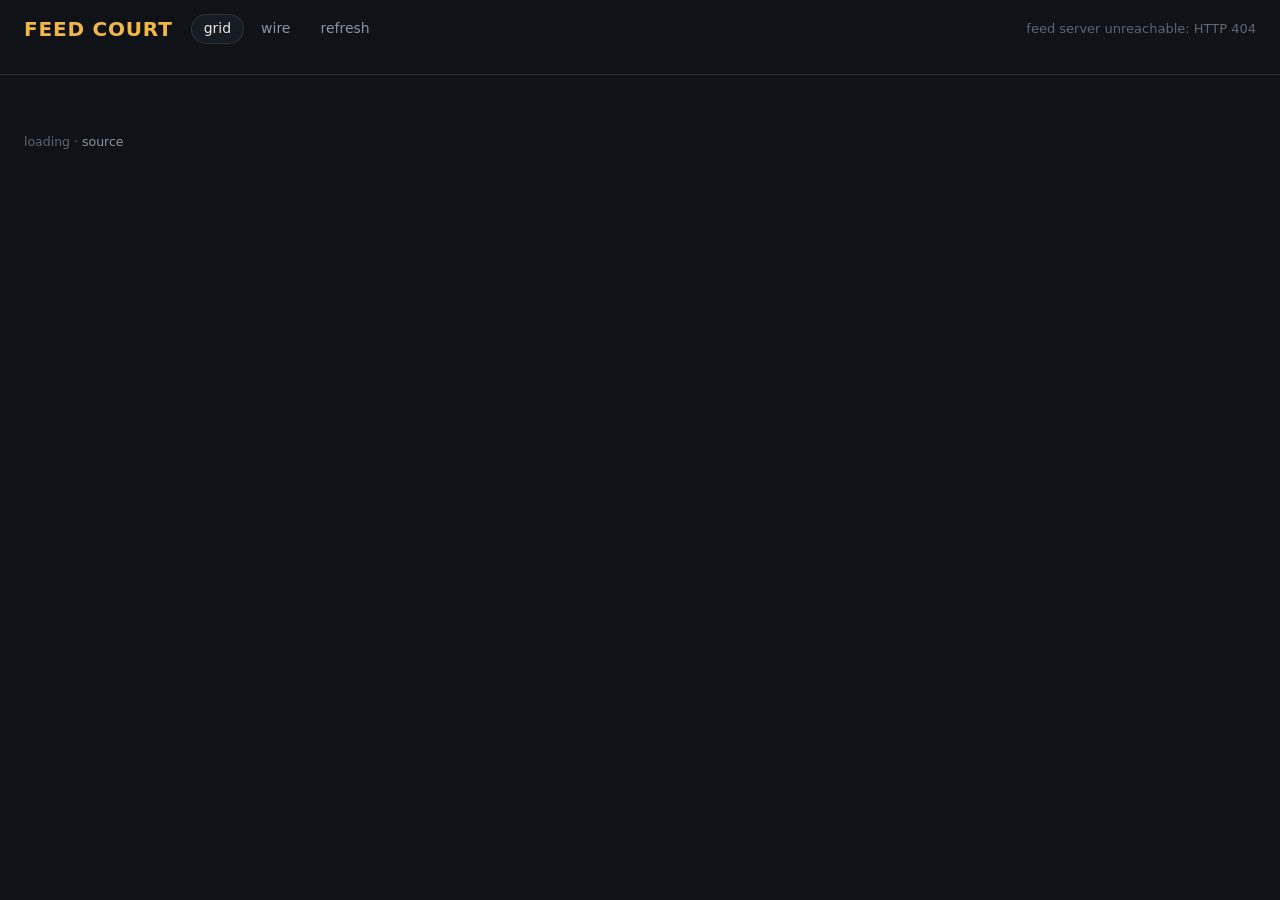
==== index.html @ 9e130b4f "Upstract-style wall: lead images, thumbnails, photo and video strips, Reuters front card - server: e" ====
<!DOCTYPE html>
<html lang="en">
<head>
  <meta charset="utf-8">
  <meta name="viewport" content="width=device-width, initial-scale=1">
  <title>Feed Court</title>
  <link rel="stylesheet" type="text/css" href="feedcourt.css">
  <link href="apple-touch-icon.png" rel="apple-touch-icon">
  <link href="icon-hires.png" rel="icon" sizes="192x192">
  <link href="icon-normal.png" rel="icon" sizes="128x128">
</head>
<body>
  <header class="top">
    <div class="brand">Feed Court</div>
    <nav class="views">
      <a href="./" class="on">grid</a>
      <a href="./?view=jumble">wire</a>
      <a href="#" id="refresh">refresh</a>
    </nav>
    <div class="stamp"><span id="status">pulling feeds</span></div>
  </header>

  <div class="ticker" id="ticker"></div>

  <main id="grid" class="grid"></main>

  <footer class="foot">
    <span id="updated">loading</span> ·
    <a href="https://github.com/Opfour/rssfeedz">source</a>
  </footer>

<script>window.__freshBoot = (function(){ try { return __FRESH_BOOT__; } catch (e) { return false; } })();</script>
<script>
(function () {
  var view = /(\?|&)view=jumble/.test(location.search) ? 'wire' : 'grid';
  var statusEl = document.getElementById('status');
  var gridEl = document.getElementById('grid');
  var tickerEl = document.getElementById('ticker');
  var updatedEl = document.getElementById('updated');
  var THUMB_ROWS = 2;      // rows near the top of a card that get a thumbnail
  var VISIBLE_ROWS = 6;     // rows shown before "more"

  function esc(s) {
    return String(s == null ? '' : s).replace(/[&<>"']/g, function (c) {
      return {'&': '&amp;', '<': '&lt;', '>': '&gt;', '"': '&quot;', "'": '&#39;'}[c];
    });
  }

  function hue(s) {
    var h = 0;
    for (var i = 0; i < s.length; i++) { h = (h * 31 + s.charCodeAt(i)) % 360; }
    return h;
  }

  function badge(domain, title) {
    var letter = (domain || title || '?').replace(/^www\./, '').charAt(0).toUpperCase();
    return '<span class="badge" style="background:hsl(' + hue(domain || title) +
           ',55%,42%)">' + esc(letter) + '</span>';
  }

  function ago(ts) {
    if (!ts) { return ''; }
    var mins = Math.max(0, Math.round((Date.now() / 1000 - ts) / 60));
    if (mins < 60) { return mins + 'm'; }
    if (mins < 1440) { return Math.round(mins / 60) + 'h'; }
    return Math.round(mins / 1440) + 'd';
  }

  function imgTag(src, cls, eager) {
    return '<img class="' + cls + '" ' + (eager ? '' : 'loading="lazy" ') +
           'decoding="async" referrerpolicy="no-referrer" src="' + esc(src) +
           '" alt="" onerror="this.style.visibility=\'hidden\'">';
  }

  function rowsFor(section) {
    var rows = '';
    var entries = section.entries;
    for (var i = 0; i < entries.length; i++) {
      var e = entries[i];
      var thumb = (i < THUMB_ROWS && e.image) ? imgTag(e.image, 'thumb') : '';
      var hidden = i >= VISIBLE_ROWS ? ' class="row extra"' : ' class="row"';
      rows += '<a' + hidden + ' href="' + esc(e.link) + '" target="_blank" rel="noopener">' +
              '<span class="row-t">' + esc(e.title) + '</span>' +
              (e.video ? '<span class="play" title="video">▶</span>' : '') +
              thumb + '</a>';
    }
    return rows;
  }

  function leadFor(section) {
    for (var i = 0; i < section.entries.length; i++) {
      if (section.entries[i].image) { return i; }
    }
    return -1;
  }

  function card(section) {
    var lead = leadFor(section);
    var head = '<div class="card-head">' + badge(section.domain, section.title) +
      '<h2><a href="' + esc(section.link) + '">' + esc(section.title) +
      (section.domain ? '<span class="dom">' + esc(section.domain) + '</span>' : '') +
      '</a></h2>' +
      (section.entries.length > VISIBLE_ROWS ? '<button class="more" type="button">more</button>' : '') +
      '</div>';

    var leadHtml = '';
    var entries = section.entries;
    if (lead >= 0) {
      var e = entries[lead];
      leadHtml = '<a class="lead" href="' + esc(e.link) + '" target="_blank" rel="noopener">' +
        imgTag(e.image, 'lead-img') + '<span class="lead-t">' + esc(e.title) + '</span></a>';
      entries = entries.slice(0, lead).concat(entries.slice(lead + 1));
    }

    var rows = '';
    for (var i = 0; i < entries.length; i++) {
      var x = entries[i];
      var thumb = (i < THUMB_ROWS && x.image) ? imgTag(x.image, 'thumb') : '';
      rows += '<a class="row' + (i >= VISIBLE_ROWS ? ' extra' : '') + '" href="' + esc(x.link) +
              '" target="_blank" rel="noopener"><span class="row-t">' + esc(x.title) + '</span>' +
              (x.video ? '<span class="play" title="video">▶</span>' : '') + thumb + '</a>';
    }

    return '<article class="card" data-id="' + esc(section.id) + '">' + head + leadHtml +
           '<div class="rows">' + rows + '</div></article>';
  }

  function reutersCard(section) {
    var entries = section.entries.slice();
    var lead = null, rest = [];
    for (var i = 0; i < entries.length; i++) {
      if (!lead && entries[i].image) { lead = entries[i]; } else { rest.push(entries[i]); }
    }
    var html = '<article class="card wide reuters' + (lead ? '' : ' noimg') + '">' +
      '<div class="card-head">' + badge(section.domain, section.title) +
      '<h2><a href="' + esc(section.link) + '">' + esc(section.title) +
      '<span class="dom">' + esc(section.domain) + '</span></a></h2></div>' +
      '<div class="reuters-body">';
    if (lead) {
      html += '<a class="reuters-lead" href="' + esc(lead.link) + '" target="_blank" rel="noopener">' +
        imgTag(lead.image, 'lead-img') + '<span class="lead-t">' + esc(lead.title) + '</span>' +
        '<span class="when">' + ago(lead.published) + '</span></a>';
    }
    html += '<div class="reuters-list">';
    for (var j = 0; j < rest.length && j < 18; j++) {
      var e = rest[j];
      html += '<a class="wire-row" href="' + esc(e.link) + '" target="_blank" rel="noopener">' +
        '<span class="when">' + ago(e.published) + '</span>' +
        '<span class="row-t">' + esc(e.title) + '</span></a>';
    }
    html += '</div></div></article>';
    return html;
  }

  function collectMedia(sections) {
    var buckets = [], videos = [], seen = {};
    for (var i = 0; i < sections.length; i++) {
      var s = sections[i];
      var bucket = [];
      for (var j = 0; j < s.entries.length; j++) {
        var e = s.entries[j];
        if (!e.image) { continue; }
        var item = {img: e.image, link: e.link, title: e.title,
                    src: s.domain || s.title, video: !!e.video};
        if (e.video) { videos.push(item); }
        if (bucket.length < 2) { bucket.push(item); }
      }
      buckets.push(bucket);
    }
    // round robin across sections so a strip is never all one publisher
    var photos = [], depth = 0, added = true;
    while (added) {
      added = false;
      for (var k = 0; k < buckets.length; k++) {
        var it = buckets[k][depth];
        if (it && !seen[it.img]) { seen[it.img] = 1; photos.push(it); added = true; }
        else if (it) { added = true; }
      }
      depth++;
      if (depth > 4) { break; }
    }
    return {photos: photos, videos: videos};
  }

  function strip(items, kind) {
    var cells = '';
    for (var i = 0; i < items.length; i++) {
      var it = items[i];
      cells += '<a class="shot' + (kind === 'video' ? ' vid' : '') + '" href="' + esc(it.link) +
        '" target="_blank" rel="noopener">' + imgTag(it.img, 'shot-img', true) +
        '<span class="cap">' + esc(it.title) + '</span>' +
        '<span class="cap-src">' + esc(it.src) + '</span>' +
        (kind === 'video' ? '<span class="play big">▶</span>' : '') + '</a>';
    }
    return '<section class="strip ' + kind + '"><div class="strip-head">' +
      (kind === 'video' ? 'video' : 'photos') + '</div><div class="strip-grid">' + cells + '</div></section>';
  }

  function ordered(sections) {
    return sections.slice().sort(function (a, b) {
      var ra = /reuters/i.test(a.domain + a.title) ? 0 : 1;
      var rb = /reuters/i.test(b.domain + b.title) ? 0 : 1;
      return ra - rb;
    });
  }

  function renderGrid(data) {
    var html = '', since = 0, photoIdx = 0, videoDone = false;
    var media = collectMedia(data.sections);
    var order = ordered(data.sections);
    for (var i = 0; i < order.length; i++) {
      var s = order[i];
      html += /reuters/i.test(s.domain + s.title) ? reutersCard(s) : card(s);
      since++;
      var due = since === 3 || since === 9;
      if (due && photoIdx < media.photos.length) {
        html += strip(media.photos.slice(photoIdx, photoIdx + 5), 'photos');
        photoIdx += 5;
        if (!videoDone && media.videos.length >= 2) {
          html += strip(media.videos.slice(0, 3), 'video');
          videoDone = true;
        }
        since = 0;
      }
    }
    if (photoIdx < media.photos.length) {
      html += strip(media.photos.slice(photoIdx, photoIdx + 5), 'photos');
    }
    gridEl.className = 'grid';
    gridEl.innerHTML = html;
  }

  function renderWire(data) {
    var rows = [];
    for (var i = 0; i < data.sections.length; i++) {
      for (var j = 0; j < data.sections[i].entries.length; j++) {
        rows.push({e: data.sections[i].entries[j], s: data.sections[i]});
      }
    }
    for (var k = rows.length - 1; k > 0; k--) {
      var m = Math.floor(Math.random() * (k + 1));
      var t = rows[k]; rows[k] = rows[m]; rows[m] = t;
    }
    var html = '';
    for (var n = 0; n < rows.length; n++) {
      var r = rows[n];
      html += '<a class="wire-row" href="' + esc(r.e.link) + '" target="_blank" rel="noopener">' +
        '<span class="wire-src">' + esc(r.s.domain || r.s.title) + '</span>' +
        '<span class="row-t">' + esc(r.e.title) + '</span>' +
        (r.e.video ? '<span class="play">▶</span>' : '') + '</a>';
    }
    gridEl.className = 'wire';
    gridEl.innerHTML = html;
  }

  var NEWS = /reuters|cnn|bbc|nytimes|guardian|npr|apnews|washingtonpost|wsj|aljazeera|axios|politico|thehill/i;

  function renderTicker(data) {
    var items = [], order = ordered(data.sections), i, s;
    for (i = 0; i < order.length && items.length < 8; i++) {
      s = order[i];
      if (!NEWS.test(s.domain) || !s.entries.length) { continue; }
      items.push('<a href="' + esc(s.entries[0].link) + '" target="_blank">' + esc(s.entries[0].title) + '</a>');
    }
    for (i = 0; i < order.length && items.length < 8; i++) {
      s = order[i];
      if (!s.entries.length || NEWS.test(s.domain)) { continue; }
      items.push('<a href="' + esc(s.entries[0].link) + '" target="_blank">' + esc(s.entries[0].title) + '</a>');
    }
    tickerEl.innerHTML = items.join('<span class="sep">·</span>');
  }

  function showStatus(data) {
    var bits = [data.feeds_ok + '/' + data.feeds_total + ' feeds'];
    if (data.failed.length) { bits.push(data.failed.length + ' down'); }
    bits.push(data.elapsed + 's');
    statusEl.textContent = bits.join(' · ');
    statusEl.title = data.failed.join('\n');
    updatedEl.textContent = new Date(data.updated).toLocaleString();
  }

  function load(force) {
    statusEl.textContent = 'pulling feeds';
    var url = 'api/feeds' + (force ? '?fresh=1' : '');
    fetch(url, {cache: 'no-store'})
      .then(function (r) { if (!r.ok) { throw new Error('HTTP ' + r.status); } return r.json(); })
      .then(function (data) {
        showStatus(data);
        renderTicker(data);
        if (view === 'wire') { renderWire(data); } else { renderGrid(data); }
      })
      .catch(function (err) {
        statusEl.textContent = location.protocol === 'file:'
          ? 'needs the local server: cd ~/rssfeedz && ./server.py, then open http://localhost:8111/'
          : 'feed server unreachable: ' + err.message;
      });
  }

  gridEl.addEventListener('click', function (ev) {
    var btn = ev.target.closest ? ev.target.closest('.more') : null;
    if (!btn) { return; }
    var cardEl = btn.closest('.card');
    var expanded = cardEl.classList.toggle('open');
    btn.textContent = expanded ? 'less' : 'more';
  });

  document.getElementById('refresh').addEventListener('click', function (ev) {
    ev.preventDefault();
    load(true);
  });

  load(!!window.__freshBoot);
})();
</script>
</body>
</html>
---- feedcourt.css ----
/* Feed Court: popurls/upstract style wall, dark palette */
:root {
  --bg: #0f1318;
  --panel: #161c23;
  --ink: #ece9e1;
  --dim: #8b949e;
  --faint: #5d6672;
  --accent: #f2b749;
  --line: rgba(255, 255, 255, 0.10);
}

* { box-sizing: border-box; }

html, body {
  margin: 0;
  background: var(--bg);
  color: var(--ink);
  font: 15.5px/1.42 system-ui, -apple-system, "Segoe UI", Roboto, Helvetica, Arial, sans-serif;
  -webkit-font-smoothing: antialiased;
}

a { color: inherit; text-decoration: none; }
a:hover { color: #fff; }
img { display: block; }

/* top bar */
.top {
  display: flex;
  align-items: center;
  gap: 18px;
  padding: 14px 24px 10px;
  flex-wrap: wrap;
}
.brand {
  font-size: 20px;
  font-weight: 800;
  letter-spacing: 0.04em;
  text-transform: uppercase;
  color: var(--accent);
}
.views { display: flex; gap: 4px; }
.views a {
  font-size: 14px;
  padding: 4px 12px;
  border-radius: 999px;
  color: var(--dim);
  border: 1px solid transparent;
}
.views a:hover { color: var(--ink); border-color: var(--line); }
.views a.on { background: var(--panel); color: var(--ink); border-color: var(--line); }
.stamp { margin-left: auto; color: var(--faint); font-size: 13px; }

/* headline ticker */
.ticker {
  padding: 8px 24px 12px;
  border-bottom: 1px solid var(--line);
  font-size: 14px;
  color: var(--dim);
  overflow: hidden;
  white-space: nowrap;
  text-overflow: ellipsis;
}
.ticker a { color: var(--dim); }
.ticker a:hover { color: var(--ink); }
.ticker .sep { color: var(--faint); padding: 0 10px; }

/* main grid */
.grid {
  display: grid;
  grid-template-columns: repeat(3, minmax(0, 1fr));
  gap: 8px 30px;
  padding: 18px 24px 40px;
  max-width: 1600px;
  margin: 0 auto;
}
.wire { padding: 18px 24px 40px; max-width: 900px; margin: 0 auto; }

.card {
  padding: 6px 0 20px;
  border-bottom: 1px solid var(--line);
  min-width: 0;
}
.card.wide { grid-column: 1 / -1; }

.card-head {
  display: flex;
  align-items: center;
  gap: 9px;
  padding: 4px 0 6px;
}
.badge {
  width: 22px; height: 22px;
  border-radius: 5px;
  display: inline-flex;
  align-items: center;
  justify-content: center;
  font-size: 13px;
  font-weight: 700;
  color: #0f1318;
  flex: none;
}
.card-head h2 {
  margin: 0;
  font-size: 16px;
  font-weight: 700;
  letter-spacing: 0.01em;
  text-transform: none;
  line-height: 1.2;
  min-width: 0;
}
.card-head h2 a { display: inline-flex; align-items: baseline; gap: 7px; flex-wrap: wrap; }
.dom {
  font-size: 11.5px;
  font-weight: 500;
  color: var(--faint);
  letter-spacing: 0.01em;
}
.more {
  margin-left: auto;
  background: none;
  border: 1px solid var(--line);
  color: var(--dim);
  font: inherit;
  font-size: 11.5px;
  text-transform: uppercase;
  letter-spacing: 0.06em;
  padding: 2px 8px;
  border-radius: 999px;
  cursor: pointer;
}
.more:hover { color: var(--ink); border-color: var(--dim); }

/* lead story */
.lead { display: block; padding: 2px 0 4px; }
.lead-img {
  width: 100%;
  aspect-ratio: 16 / 9;
  object-fit: cover;
  border-radius: 4px;
  background: var(--panel);
}
.lead-t {
  display: block;
  padding: 7px 0 4px;
  font-size: 17px;
  font-weight: 650;
  line-height: 1.25;
}
.lead:hover .lead-t { color: #fff; }

/* headline rows */
.rows { display: block; }
.row {
  display: flex;
  align-items: flex-start;
  gap: 10px;
  padding: 7px 0;
  border-bottom: 1px dotted var(--line);
  font-size: 15px;
  line-height: 1.3;
}
.row:last-child { border-bottom: 0; }
.row.extra { display: none; }
.card.open .row.extra { display: flex; }
.row-t { flex: 1 1 auto; min-width: 0; }
.row:hover .row-t { color: #fff; }
.thumb {
  width: 58px; height: 58px;
  object-fit: cover;
  border-radius: 3px;
  flex: none;
  background: var(--panel);
}
.play {
  color: var(--accent);
  font-size: 11px;
  flex: none;
  padding-top: 2px;
}
.play.big {
  position: absolute;
  left: 10px; bottom: 30px;
  font-size: 20px;
  text-shadow: 0 1px 8px rgba(0,0,0,0.9);
}

/* Reuters front page */
.reuters .card-head h2 { font-size: 18px; }
.reuters-body {
  display: grid;
  grid-template-columns: minmax(0, 1.1fr) minmax(0, 2fr);
  gap: 26px;
  padding-top: 6px;
}
.reuters-lead .lead-img { aspect-ratio: 16 / 9; }
.reuters-lead .lead-t { font-size: 20px; }
.reuters .when {
  color: var(--faint);
  font-size: 11.5px;
  font-variant-numeric: tabular-nums;
  flex: none;
  width: 30px;
  padding-top: 3px;
}
.reuters-list { display: block; }
.reuters.noimg .reuters-body { grid-template-columns: 1fr; }
.reuters.noimg .reuters-list { columns: 2; column-gap: 34px; }
.reuters.noimg .wire-row { break-inside: avoid; }
.wire-row {
  display: flex;
  gap: 10px;
  align-items: flex-start;
  padding: 7px 0;
  border-bottom: 1px dotted var(--line);
  font-size: 15px;
  line-height: 1.3;
}
.wire-row:last-child { border-bottom: 0; }
.wire-src {
  color: var(--accent);
  font-size: 11.5px;
  text-transform: uppercase;
  letter-spacing: 0.05em;
  flex: none;
  width: 120px;
  padding-top: 2px;
}

/* media strips */
.strip {
  grid-column: 1 / -1;
  padding: 10px 0 22px;
  border-bottom: 1px solid var(--line);
}
.strip-head {
  font-size: 11.5px;
  text-transform: uppercase;
  letter-spacing: 0.14em;
  color: var(--faint);
  padding: 4px 0 9px;
}
.strip-grid {
  display: grid;
  grid-template-columns: repeat(5, minmax(0, 1fr));
  gap: 10px;
}
.strip.video .strip-grid { grid-template-columns: repeat(auto-fit, minmax(280px, 1fr)); }
.shot { position: relative; display: block; min-width: 0; }
.shot-img {
  width: 100%;
  aspect-ratio: 16 / 10;
  object-fit: cover;
  border-radius: 4px;
  background: var(--panel);
}
.strip.video .shot-img { aspect-ratio: 16 / 9; }
.cap {
  display: block;
  padding-top: 6px;
  font-size: 13px;
  line-height: 1.25;
  color: var(--ink);
  max-height: 3.2em;
  overflow: hidden;
}
.cap-src {
  display: block;
  font-size: 11px;
  color: var(--faint);
  padding-top: 2px;
}
.shot:hover .cap { color: #fff; }

.foot {
  color: var(--faint);
  font-size: 12.5px;
  padding: 0 24px 30px;
  max-width: 1600px;
  margin: 0 auto;
}
.foot a { color: var(--dim); }

/* legacy markup kept for static.html */
#wrapper, #jumblewrapper {
  padding: 0 1em;
  max-width: 1600px;
  margin: 0 auto;
}
#jumblewrapper { line-height: 1.5; max-width: 46rem; }
.section {
  position: relative;
  display: inline-block;
  vertical-align: top;
  height: 30em;
  overflow: hidden;
  width: 26em;
  border: 1px dotted #444;
  padding: 1.1em;
  margin: 0.6em 0 0.8em 1.2em;
}
.section_head h2 { max-width: 14rem; }
.entry { border-bottom: 1px solid #333; padding: 0.3em 0; max-width: 25em; margin: 0 auto; }
.jumble a:hover, .jumblesite a:hover, .section_head h2 a:hover, .entry a:hover { color: #fff; }
.sorter { font-weight: 800; }
.sorter a, .sorter a:visited { color: green; }

/* responsive */
@media (max-width: 1180px) {
  .grid { grid-template-columns: repeat(2, minmax(0, 1fr)); }
  .strip-grid { grid-template-columns: repeat(3, minmax(0, 1fr)); }
  .strip-grid .shot:nth-child(n+4) { display: none; }
}
@media (max-width: 760px) {
  body { font-size: 17px; }
  .grid { grid-template-columns: 1fr; padding: 12px 16px 30px; gap: 4px; }
  .top { padding: 12px 16px 6px; gap: 10px; }
  .ticker { padding: 6px 16px 10px; }
  .row, .wire-row { font-size: 17px; }
  .lead-t { font-size: 19px; }
  .reuters-body { grid-template-columns: 1fr; gap: 12px; }
  .strip-grid { grid-template-columns: repeat(2, minmax(0, 1fr)); }
  .strip.video .strip-grid { grid-template-columns: 1fr; }
  .thumb { width: 72px; height: 72px; }
  .foot { padding: 0 16px 24px; }
}
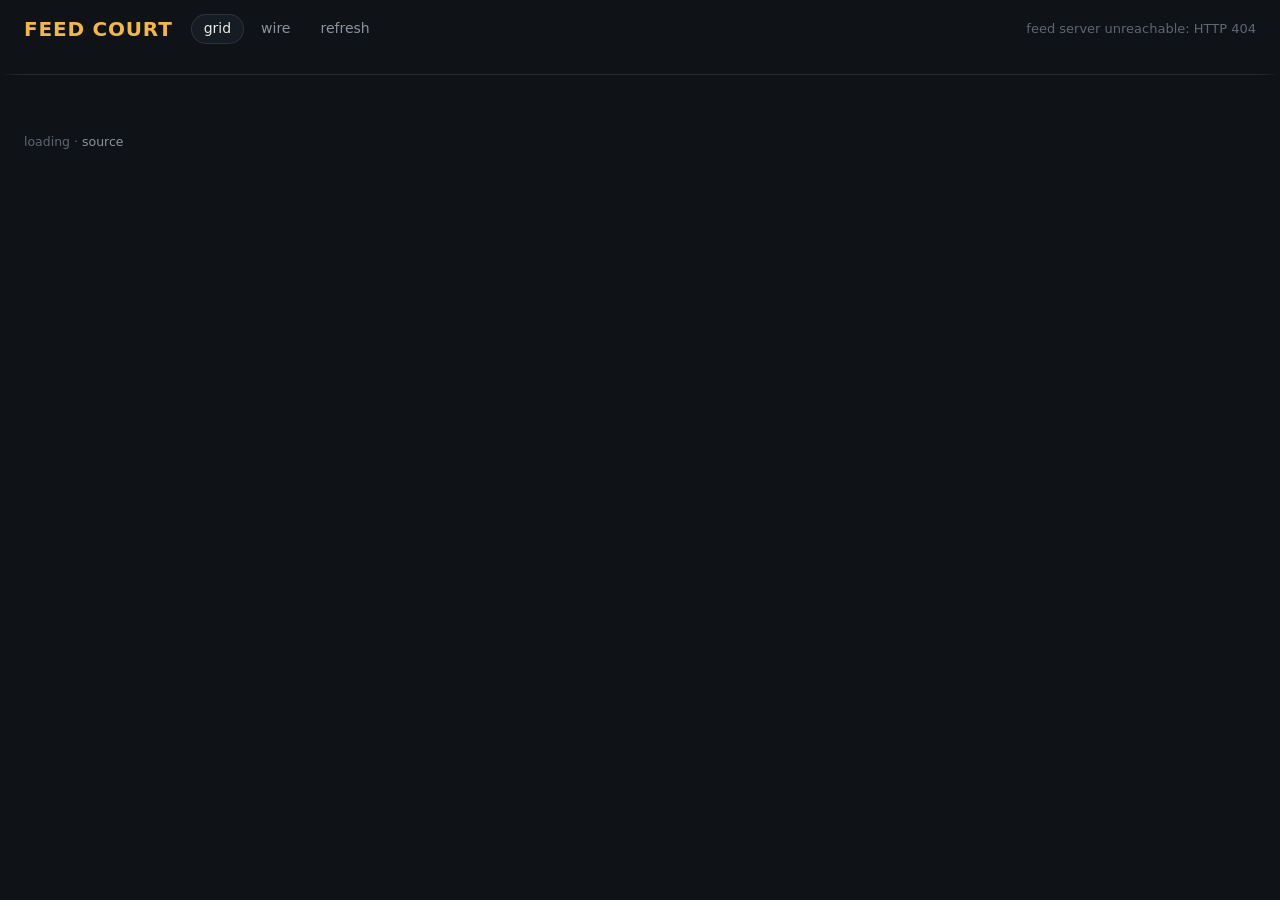
==== commit c025a7a9: "Ticker scrolls: duplicated track, speed from line width, pause on hover, edge fade" ====
--- a/index.html
+++ b/index.html
@@ -267,7 +267,13 @@
       if (!s.entries.length || NEWS.test(s.domain)) { continue; }
       items.push('<a href="' + esc(s.entries[0].link) + '" target="_blank">' + esc(s.entries[0].title) + '</a>');
     }
-    tickerEl.innerHTML = items.join('<span class="sep">·</span>');
+    if (!items.length) { tickerEl.innerHTML = ''; return; }
+    var line = items.join('<span class="sep">·</span>') + '<span class="sep">·</span>';
+    tickerEl.innerHTML =
+      '<div class="ticker-track">' + line + '</div>' +
+      '<div class="ticker-track" aria-hidden="true">' + line + '</div>';
+    var width = tickerEl.firstChild.scrollWidth || 1200;
+    tickerEl.style.setProperty('--dur', Math.max(20, Math.round(width / 55)) + 's');
   }
 
   function showStatus(data) {
--- a/feedcourt.css
+++ b/feedcourt.css
@@ -52,15 +52,33 @@
 
 /* headline ticker */
 .ticker {
+  display: flex;
   padding: 8px 24px 12px;
   border-bottom: 1px solid var(--line);
   font-size: 14px;
   color: var(--dim);
   overflow: hidden;
   white-space: nowrap;
-  text-overflow: ellipsis;
-}
-.ticker a { color: var(--dim); }
+  --dur: 60s;
+  -webkit-mask-image: linear-gradient(90deg, transparent 0, #000 22px, #000 calc(100% - 22px), transparent 100%);
+  mask-image: linear-gradient(90deg, transparent 0, #000 22px, #000 calc(100% - 22px), transparent 100%);
+}
+.ticker-track {
+  display: inline-flex;
+  flex: none;
+  white-space: nowrap;
+  animation: tickerScroll var(--dur) linear infinite;
+}
+.ticker:hover .ticker-track { animation-play-state: paused; }
+@keyframes tickerScroll {
+  from { transform: translateX(0); }
+  to { transform: translateX(-100%); }
+}
+@media (prefers-reduced-motion: reduce) {
+  .ticker-track { animation: none; }
+  .ticker { overflow-x: auto; }
+}
+.ticker a { color: var(--dim); padding: 0 0 0 0; }
 .ticker a:hover { color: var(--ink); }
 .ticker .sep { color: var(--faint); padding: 0 10px; }
 
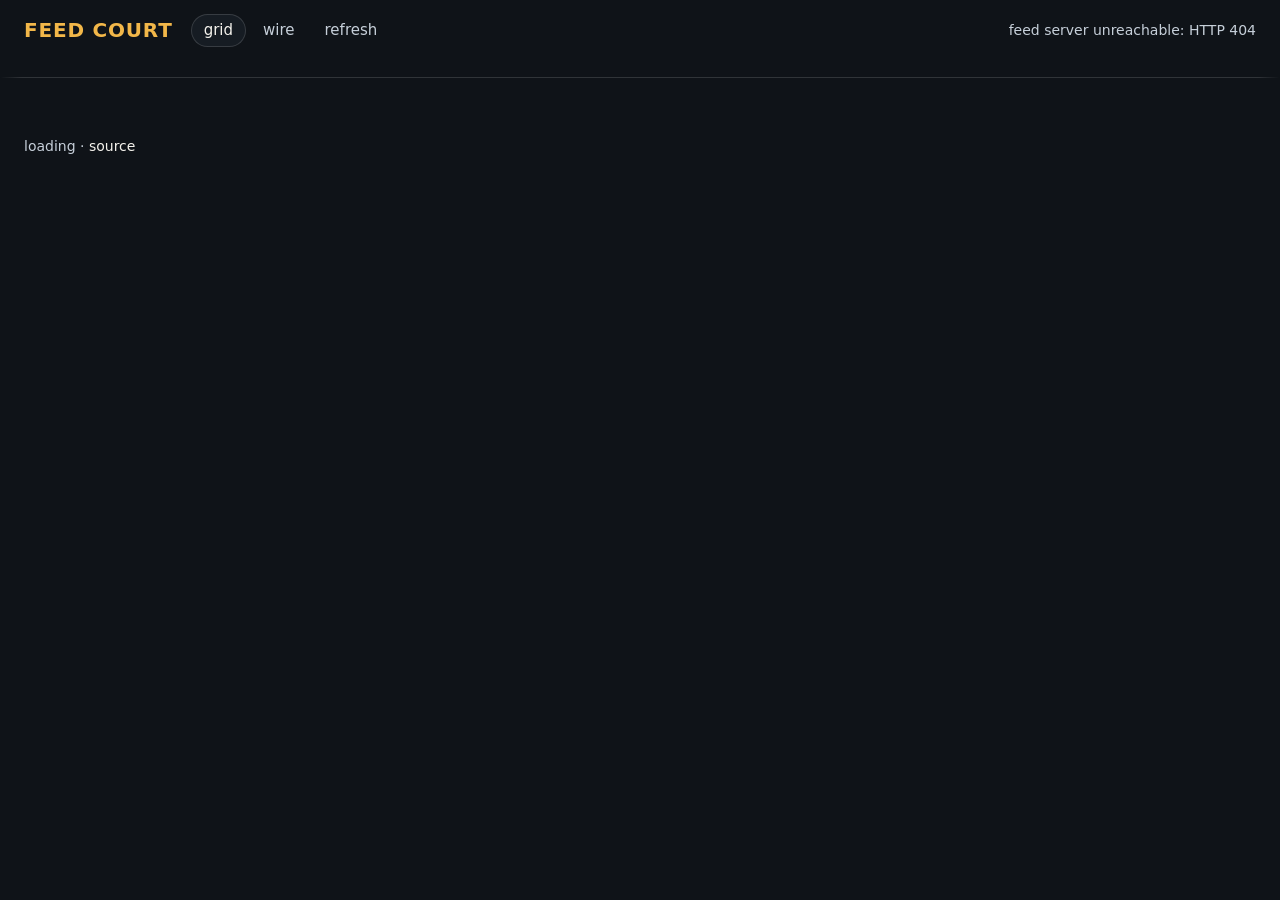
==== commit 078260b2: "Keep video cards on their own grid row, drop duplicate video strip" ====
--- a/index.html
+++ b/index.html
@@ -37,8 +37,10 @@
   var gridEl = document.getElementById('grid');
   var tickerEl = document.getElementById('ticker');
   var updatedEl = document.getElementById('updated');
-  var THUMB_ROWS = 2;      // rows near the top of a card that get a thumbnail
   var VISIBLE_ROWS = 6;     // rows shown before "more"
+  // Only image-first and video-first sources get art. Every news, tech, magazine
+  // and subreddit feed renders as text, so the wall stays typographic.
+  var IMAGE_OK = /youtube|youtu\.be|vimeo|flickr|instagram|bigpicture|in-?focus|photo/i;
 
   function esc(s) {
     return String(s == null ? '' : s).replace(/[&<>"']/g, function (c) {
@@ -72,22 +74,8 @@
            '" alt="" onerror="this.style.visibility=\'hidden\'">';
   }
 
-  function rowsFor(section) {
-    var rows = '';
-    var entries = section.entries;
-    for (var i = 0; i < entries.length; i++) {
-      var e = entries[i];
-      var thumb = (i < THUMB_ROWS && e.image) ? imgTag(e.image, 'thumb') : '';
-      var hidden = i >= VISIBLE_ROWS ? ' class="row extra"' : ' class="row"';
-      rows += '<a' + hidden + ' href="' + esc(e.link) + '" target="_blank" rel="noopener">' +
-              '<span class="row-t">' + esc(e.title) + '</span>' +
-              (e.video ? '<span class="play" title="video">▶</span>' : '') +
-              thumb + '</a>';
-    }
-    return rows;
-  }
-
   function leadFor(section) {
+    if (!IMAGE_OK.test((section.domain || '') + ' ' + (section.title || ''))) { return -1; }
     for (var i = 0; i < section.entries.length; i++) {
       if (section.entries[i].image) { return i; }
     }
@@ -115,21 +103,21 @@
     var rows = '';
     for (var i = 0; i < entries.length; i++) {
       var x = entries[i];
-      var thumb = (i < THUMB_ROWS && x.image) ? imgTag(x.image, 'thumb') : '';
       rows += '<a class="row' + (i >= VISIBLE_ROWS ? ' extra' : '') + '" href="' + esc(x.link) +
               '" target="_blank" rel="noopener"><span class="row-t">' + esc(x.title) + '</span>' +
-              (x.video ? '<span class="play" title="video">▶</span>' : '') + thumb + '</a>';
+              (x.video ? '<span class="play" title="video">▶</span>' : '') + '</a>';
     }
 
     return '<article class="card" data-id="' + esc(section.id) + '">' + head + leadHtml +
            '<div class="rows">' + rows + '</div></article>';
   }
 
-  function reutersCard(section) {
+  function wireCard(section) {
     var entries = section.entries.slice();
     var lead = null, rest = [];
+    var allowArt = IMAGE_OK.test((section.domain || '') + ' ' + (section.title || ''));
     for (var i = 0; i < entries.length; i++) {
-      if (!lead && entries[i].image) { lead = entries[i]; } else { rest.push(entries[i]); }
+      if (allowArt && !lead && entries[i].image) { lead = entries[i]; } else { rest.push(entries[i]); }
     }
     var html = '<article class="card wide reuters' + (lead ? '' : ' noimg') + '">' +
       '<div class="card-head">' + badge(section.domain, section.title) +
@@ -142,7 +130,7 @@
         '<span class="when">' + ago(lead.published) + '</span></a>';
     }
     html += '<div class="reuters-list">';
-    for (var j = 0; j < rest.length && j < 18; j++) {
+    for (var j = 0; j < rest.length && j < 12; j++) {
       var e = rest[j];
       html += '<a class="wire-row" href="' + esc(e.link) + '" target="_blank" rel="noopener">' +
         '<span class="when">' + ago(e.published) + '</span>' +
@@ -153,16 +141,16 @@
   }
 
   function collectMedia(sections) {
-    var buckets = [], videos = [], seen = {};
+    var buckets = [], seen = {};
     for (var i = 0; i < sections.length; i++) {
       var s = sections[i];
       var bucket = [];
+      if (!IMAGE_OK.test((s.domain || '') + ' ' + (s.title || ''))) { buckets.push(bucket); continue; }
       for (var j = 0; j < s.entries.length; j++) {
         var e = s.entries[j];
-        if (!e.image) { continue; }
+        if (!e.image || e.video) { continue; }
         var item = {img: e.image, link: e.link, title: e.title,
-                    src: s.domain || s.title, video: !!e.video};
-        if (e.video) { videos.push(item); }
+                    src: s.domain || s.title, video: false};
         if (bucket.length < 2) { bucket.push(item); }
       }
       buckets.push(bucket);
@@ -179,7 +167,7 @@
       depth++;
       if (depth > 4) { break; }
     }
-    return {photos: photos, videos: videos};
+    return {photos: photos};
   }
 
   function strip(items, kind) {
@@ -196,30 +184,45 @@
       (kind === 'video' ? 'video' : 'photos') + '</div><div class="strip-grid">' + cells + '</div></section>';
   }
 
+  var WIRE = /reuters|apnews/i;
+
+  function rank(section) {
+    var key = (section.domain || '') + ' ' + (section.title || '');
+    if (/reuters/i.test(key)) { return 0; }
+    if (/apnews/i.test(key)) { return 1; }
+    return 2;
+  }
+
+  function hasWire(section) {
+    return WIRE.test((section.domain || '') + ' ' + (section.title || ''));
+  }
+
   function ordered(sections) {
-    return sections.slice().sort(function (a, b) {
-      var ra = /reuters/i.test(a.domain + a.title) ? 0 : 1;
-      var rb = /reuters/i.test(b.domain + b.title) ? 0 : 1;
-      return ra - rb;
-    });
+    return sections.slice().sort(function (a, b) { return rank(a) - rank(b); });
   }
 
   function renderGrid(data) {
-    var html = '', since = 0, photoIdx = 0, videoDone = false;
+    var html = '', i, since = 0, photoIdx = 0;
     var media = collectMedia(data.sections);
-    var order = ordered(data.sections);
-    for (var i = 0; i < order.length; i++) {
-      var s = order[i];
-      html += /reuters/i.test(s.domain + s.title) ? reutersCard(s) : card(s);
+    var order = ordered(data.sections), textCards = [], videoCards = [];
+    for (i = 0; i < order.length; i++) {
+      if (hasWire(order[i])) { html += wireCard(order[i]); }
+      else if (IMAGE_OK.test((order[i].domain || '') + ' ' + (order[i].title || ''))) { videoCards.push(order[i]); }
+      else { textCards.push(order[i]); }
+    }
+    // video cards on one unbroken row, hard-broken above and below so a row
+    // never mixes a video card with a text card
+    if (videoCards.length) {
+      html += '<div class="rowbreak"></div>';
+      for (i = 0; i < videoCards.length; i++) { html += card(videoCards[i]); }
+      html += '<div class="rowbreak"></div>';
+    }
+    for (i = 0; i < textCards.length; i++) {
+      html += card(textCards[i]);
       since++;
-      var due = since === 3 || since === 9;
-      if (due && photoIdx < media.photos.length) {
+      if (since === 6 && photoIdx < media.photos.length) {
         html += strip(media.photos.slice(photoIdx, photoIdx + 5), 'photos');
         photoIdx += 5;
-        if (!videoDone && media.videos.length >= 2) {
-          html += strip(media.videos.slice(0, 3), 'video');
-          videoDone = true;
-        }
         since = 0;
       }
     }
@@ -253,7 +256,7 @@
     gridEl.innerHTML = html;
   }
 
-  var NEWS = /reuters|cnn|bbc|nytimes|guardian|npr|apnews|washingtonpost|wsj|aljazeera|axios|politico|thehill/i;
+  var NEWS = /reuters|apnews|cnn|bbc|nytimes|guardian|npr|washingtonpost|wsj|aljazeera|axios|politico|thehill/i;
 
   function renderTicker(data) {
     var items = [], order = ordered(data.sections), i, s;
--- a/feedcourt.css
+++ b/feedcourt.css
@@ -2,11 +2,11 @@
 :root {
   --bg: #0f1318;
   --panel: #161c23;
-  --ink: #ece9e1;
-  --dim: #8b949e;
-  --faint: #5d6672;
+  --ink: #f4f2ec;
+  --dim: #c6cfd9;
+  --faint: #949eaa;
   --accent: #f2b749;
-  --line: rgba(255, 255, 255, 0.10);
+  --line: rgba(255, 255, 255, 0.14);
 }
 
 * { box-sizing: border-box; }
@@ -15,7 +15,7 @@
   margin: 0;
   background: var(--bg);
   color: var(--ink);
-  font: 15.5px/1.42 system-ui, -apple-system, "Segoe UI", Roboto, Helvetica, Arial, sans-serif;
+  font: 17.5px/1.5 system-ui, -apple-system, "Segoe UI", Roboto, Helvetica, Arial, sans-serif;
   -webkit-font-smoothing: antialiased;
 }
 
@@ -40,7 +40,7 @@
 }
 .views { display: flex; gap: 4px; }
 .views a {
-  font-size: 14px;
+  font-size: 15px;
   padding: 4px 12px;
   border-radius: 999px;
   color: var(--dim);
@@ -48,14 +48,14 @@
 }
 .views a:hover { color: var(--ink); border-color: var(--line); }
 .views a.on { background: var(--panel); color: var(--ink); border-color: var(--line); }
-.stamp { margin-left: auto; color: var(--faint); font-size: 13px; }
+.stamp { margin-left: auto; color: var(--dim); font-size: 14px; }
 
 /* headline ticker */
 .ticker {
   display: flex;
   padding: 8px 24px 12px;
   border-bottom: 1px solid var(--line);
-  font-size: 14px;
+  font-size: 16px;
   color: var(--dim);
   overflow: hidden;
   white-space: nowrap;
@@ -99,6 +99,8 @@
   min-width: 0;
 }
 .card.wide { grid-column: 1 / -1; }
+/* zero-height full-width item: forces the next card onto a fresh grid row */
+.rowbreak { grid-column: 1 / -1; height: 0; margin: 0; padding: 0; }
 
 .card-head {
   display: flex;
@@ -119,7 +121,7 @@
 }
 .card-head h2 {
   margin: 0;
-  font-size: 16px;
+  font-size: 18.5px;
   font-weight: 700;
   letter-spacing: 0.01em;
   text-transform: none;
@@ -128,9 +130,9 @@
 }
 .card-head h2 a { display: inline-flex; align-items: baseline; gap: 7px; flex-wrap: wrap; }
 .dom {
-  font-size: 11.5px;
+  font-size: 13px;
   font-weight: 500;
-  color: var(--faint);
+  color: var(--dim);
   letter-spacing: 0.01em;
 }
 .more {
@@ -139,7 +141,7 @@
   border: 1px solid var(--line);
   color: var(--dim);
   font: inherit;
-  font-size: 11.5px;
+  font-size: 13px;
   text-transform: uppercase;
   letter-spacing: 0.06em;
   padding: 2px 8px;
@@ -160,7 +162,7 @@
 .lead-t {
   display: block;
   padding: 7px 0 4px;
-  font-size: 17px;
+  font-size: 19px;
   font-weight: 650;
   line-height: 1.25;
 }
@@ -172,23 +174,16 @@
   display: flex;
   align-items: flex-start;
   gap: 10px;
-  padding: 7px 0;
+  padding: 8px 0;
   border-bottom: 1px dotted var(--line);
-  font-size: 15px;
-  line-height: 1.3;
+  font-size: 17.5px;
+  line-height: 1.38;
 }
 .row:last-child { border-bottom: 0; }
 .row.extra { display: none; }
 .card.open .row.extra { display: flex; }
 .row-t { flex: 1 1 auto; min-width: 0; }
 .row:hover .row-t { color: #fff; }
-.thumb {
-  width: 58px; height: 58px;
-  object-fit: cover;
-  border-radius: 3px;
-  flex: none;
-  background: var(--panel);
-}
 .play {
   color: var(--accent);
   font-size: 11px;
@@ -203,7 +198,7 @@
 }
 
 /* Reuters front page */
-.reuters .card-head h2 { font-size: 18px; }
+.reuters .card-head h2 { font-size: 20px; }
 .reuters-body {
   display: grid;
   grid-template-columns: minmax(0, 1.1fr) minmax(0, 2fr);
@@ -211,13 +206,13 @@
   padding-top: 6px;
 }
 .reuters-lead .lead-img { aspect-ratio: 16 / 9; }
-.reuters-lead .lead-t { font-size: 20px; }
+.reuters-lead .lead-t { font-size: 22px; }
 .reuters .when {
-  color: var(--faint);
-  font-size: 11.5px;
+  color: var(--dim);
+  font-size: 13px;
   font-variant-numeric: tabular-nums;
   flex: none;
-  width: 30px;
+  width: 34px;
   padding-top: 3px;
 }
 .reuters-list { display: block; }
@@ -228,10 +223,10 @@
   display: flex;
   gap: 10px;
   align-items: flex-start;
-  padding: 7px 0;
+  padding: 8px 0;
   border-bottom: 1px dotted var(--line);
-  font-size: 15px;
-  line-height: 1.3;
+  font-size: 17.5px;
+  line-height: 1.38;
 }
 .wire-row:last-child { border-bottom: 0; }
 .wire-src {
@@ -251,10 +246,10 @@
   border-bottom: 1px solid var(--line);
 }
 .strip-head {
-  font-size: 11.5px;
+  font-size: 13px;
   text-transform: uppercase;
   letter-spacing: 0.14em;
-  color: var(--faint);
+  color: var(--dim);
   padding: 4px 0 9px;
 }
 .strip-grid {
@@ -275,28 +270,28 @@
 .cap {
   display: block;
   padding-top: 6px;
-  font-size: 13px;
-  line-height: 1.25;
+  font-size: 15px;
+  line-height: 1.3;
   color: var(--ink);
   max-height: 3.2em;
   overflow: hidden;
 }
 .cap-src {
   display: block;
-  font-size: 11px;
-  color: var(--faint);
+  font-size: 12.5px;
+  color: var(--dim);
   padding-top: 2px;
 }
 .shot:hover .cap { color: #fff; }
 
 .foot {
-  color: var(--faint);
-  font-size: 12.5px;
+  color: var(--dim);
+  font-size: 14px;
   padding: 0 24px 30px;
   max-width: 1600px;
   margin: 0 auto;
 }
-.foot a { color: var(--dim); }
+.foot a { color: var(--ink); }
 
 /* legacy markup kept for static.html */
 #wrapper, #jumblewrapper {
@@ -329,15 +324,14 @@
   .strip-grid .shot:nth-child(n+4) { display: none; }
 }
 @media (max-width: 760px) {
-  body { font-size: 17px; }
+  body { font-size: 19px; }
   .grid { grid-template-columns: 1fr; padding: 12px 16px 30px; gap: 4px; }
   .top { padding: 12px 16px 6px; gap: 10px; }
-  .ticker { padding: 6px 16px 10px; }
-  .row, .wire-row { font-size: 17px; }
-  .lead-t { font-size: 19px; }
+  .ticker { padding: 6px 16px 10px; font-size: 17px; }
+  .row, .wire-row { font-size: 19px; }
+  .lead-t { font-size: 21px; }
   .reuters-body { grid-template-columns: 1fr; gap: 12px; }
   .strip-grid { grid-template-columns: repeat(2, minmax(0, 1fr)); }
   .strip.video .strip-grid { grid-template-columns: 1fr; }
-  .thumb { width: 72px; height: 72px; }
   .foot { padding: 0 16px 24px; }
 }
